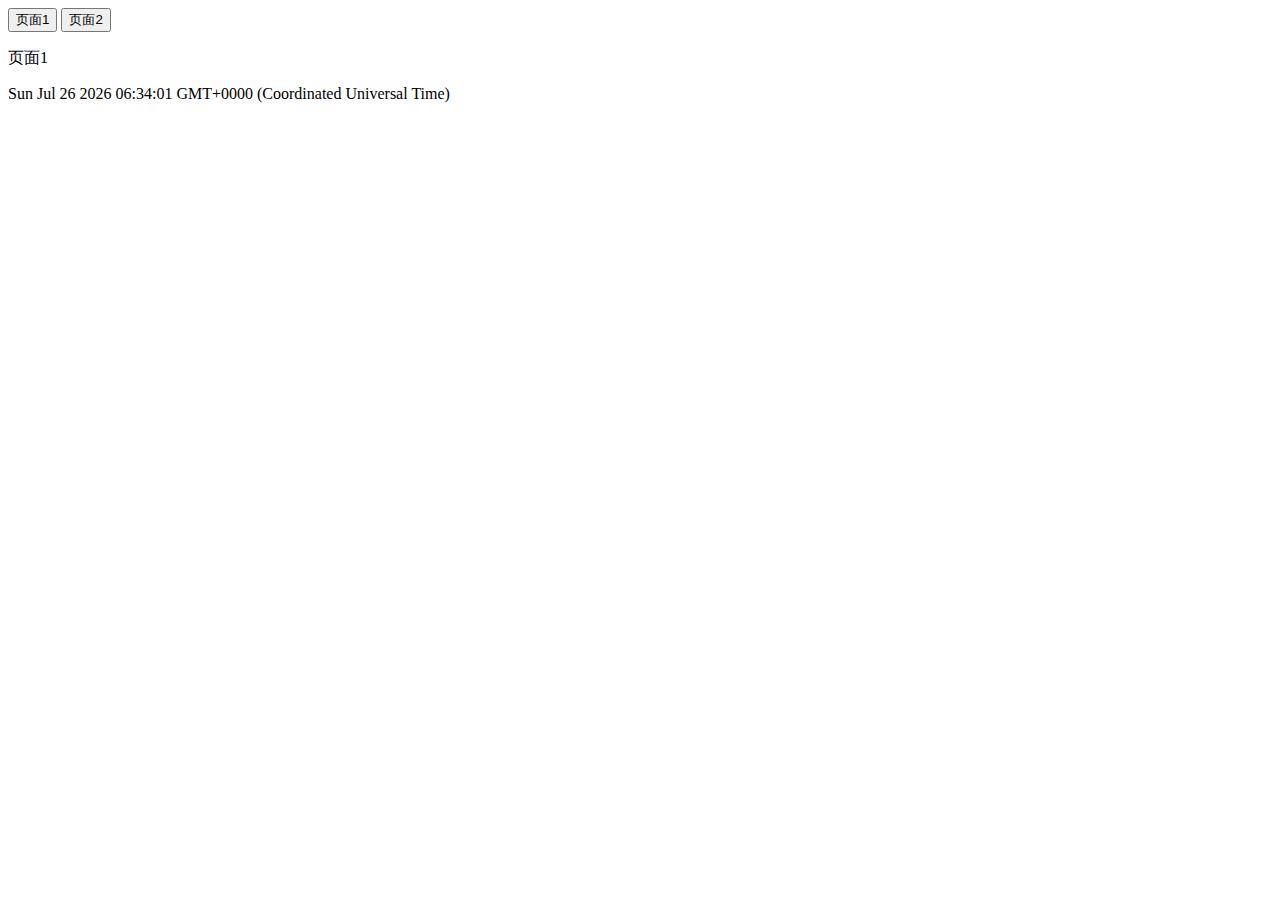
==== demo/new/index.html @ b3c4bcfa "first commit" ====
<!DOCTYPE html>
<html>

<head>
  <meta charset="utf-8">
  <title>old</title>
  <meta name="description" content="">

	<!-- require.js -->
  <script src="lib/requirejs/require.debug.js"></script>
  <!-- 模块配置 -->
  <script src="js/config.js"></script>

</head>


<body>
	<button class="pageButton" data-page="page1"> 页面1 </button>
	<button class="pageButton" data-page="page2"> 页面2 </button>
	<div id="content"></div>

	<!-- 首页 -->
	<script src="js/index.js"></script>

</body>
</html>
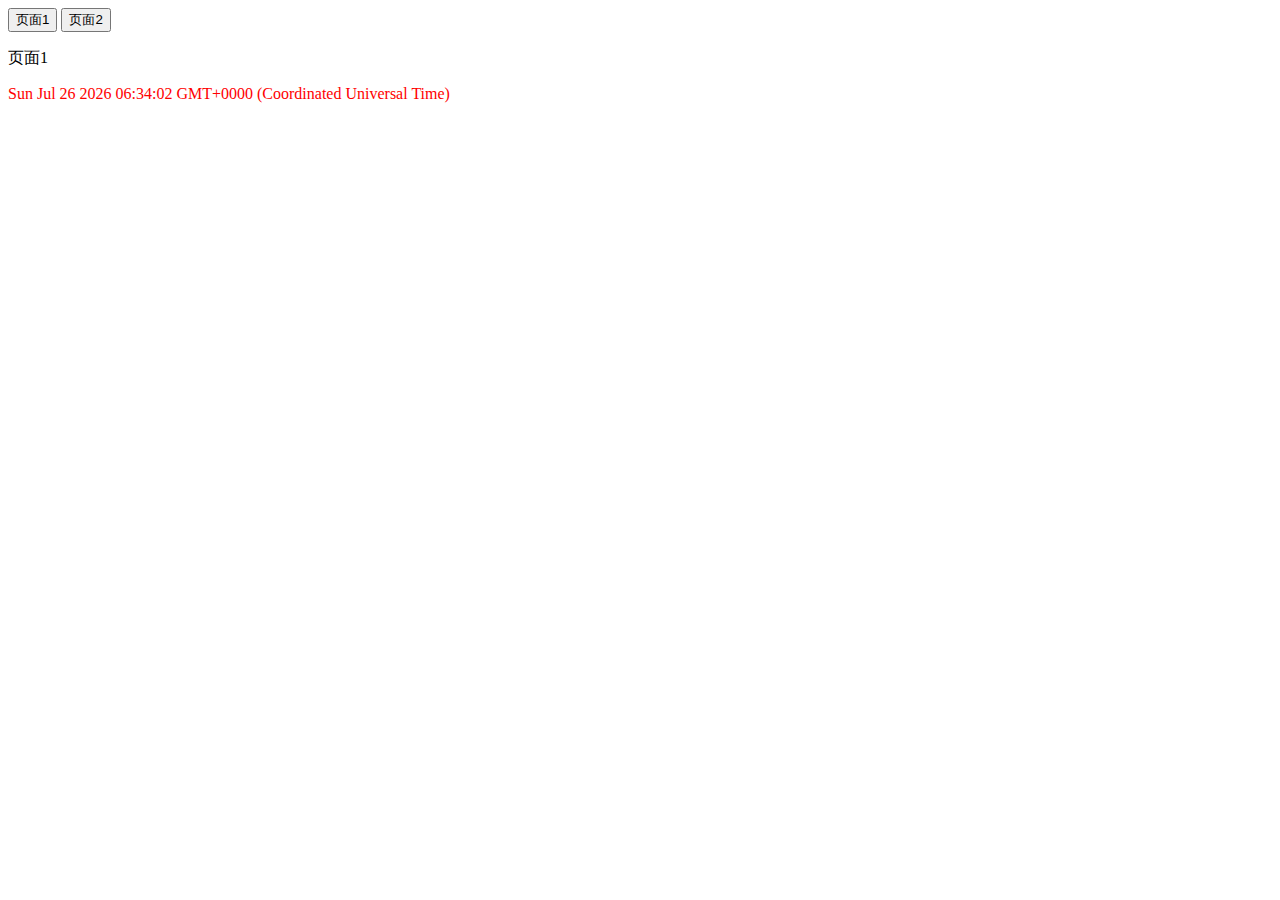
==== commit ccb1375d: "first change" ====
--- a/demo/new/index.html
+++ b/demo/new/index.html
@@ -5,7 +5,6 @@
   <meta charset="utf-8">
   <title>old</title>
   <meta name="description" content="">
-
 	<!-- require.js -->
   <script src="lib/requirejs/require.debug.js"></script>
   <!-- 模块配置 -->
